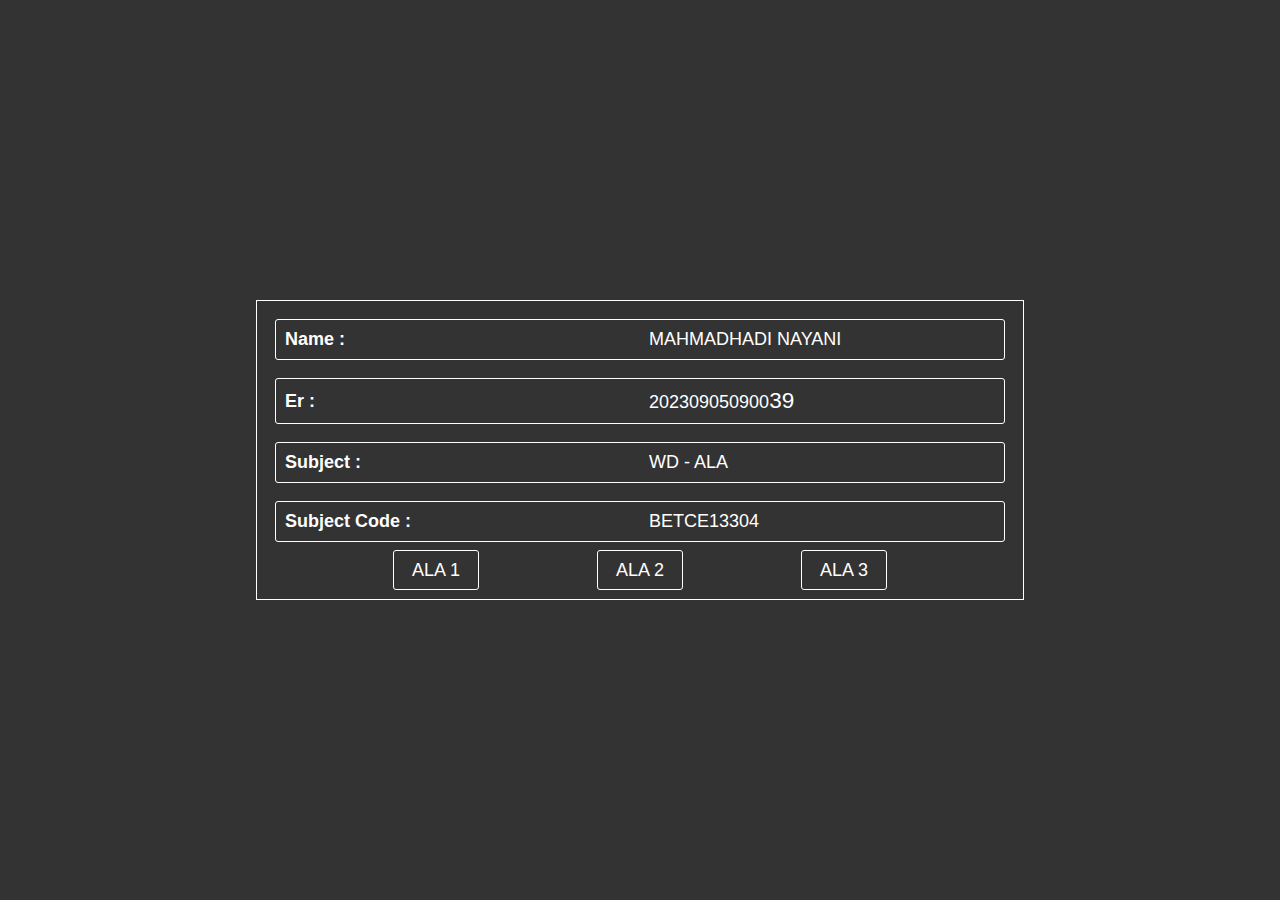
==== index.html @ 548427a2 "add : page 2" ====
<!DOCTYPE html>
<html lang="en">
    <head>
        <meta charset="UTF-8" />
        <meta name="viewport" content="width=device-width, initial-scale=1.0" />
        <title>HADI | WD ALA</title>
        <link rel="stylesheet" href="style.css" />
    </head>
    <body>
        <div class="container">
            <div class="name | row">
                <div class="left">Name :</div>
                <div class="right">MAHMADHADI NAYANI</div>
            </div>

            <div class="er | row">
                <div class="left">Er :</div>
                <div class="right">202309050900<span>39</span></div>
            </div>

            <div class="sub | row">
                <div class="left">Subject :</div>
                <div class="right">WD - ALA</div>
            </div>

            <div class="sub-code | row">
                <div class="left">Subject code :</div>
                <div class="right">BETCE13304</div>
            </div>

            <div class="links">
                <div class="link">
                    <a target="_blank" href="./ALA-1/index.html">ALA 1</a>
                </div>
                <div class="link">
                    <a target="_blank" href="./ALA-2/jsAnimation.html">ALA 2</a>
                </div>
                <div class="link">
                    <a target="_blank" href="./ALA-3/onePageWeb.html">ALA 3</a>
                </div>
            </div>
        </div>
    </body>
</html>
---- style.css ----
* {
    margin: 0;
    padding: 0;
    box-sizing: border-box;
    font-family: sans-serif;

    /* border: 1px solid red; */

    font-size: large;
}
a {
    text-decoration: none;
    color: inherit;
}

html,
body {
    height: 100%;
    width: 100%;
}

body {
    display: flex;
    align-items: center;
    justify-content: center;
    background: #333;
    color: #fff;
}
.container {
    display: flex;
    flex-direction: column;
    gap: 1rem;
    border: 1px solid white;
    width: 60%;
    padding: 1rem;
}
.row {
    display: flex;
    align-items: center;
    justify-content: space-between;
    border-radius: 3px;
    gap: 1rem;
    padding: 0.5rem;
    border: 1px solid white;
    transition: all 0.2s linear;
}
.left {
    font-weight: bold;
    text-transform: capitalize;
    width: 50%;
}
.er .right span {
    font-size: 1.25rem;
}
.right {
    text-align: left;
    text-transform: capitalize;
    width: 50%;
}
.links {
    display: flex;
    align-items: center;
    justify-content: space-evenly;
}

.link a {
    border: 1px solid;
    padding: 0.5rem 1rem;
    transition: all 0.2s linear;
    cursor: pointer;
    border-radius: 3px;
}

.row:hover,
.link a:hover {
    background: #fff;
    color: #333;
    border-radius: 0px;
}
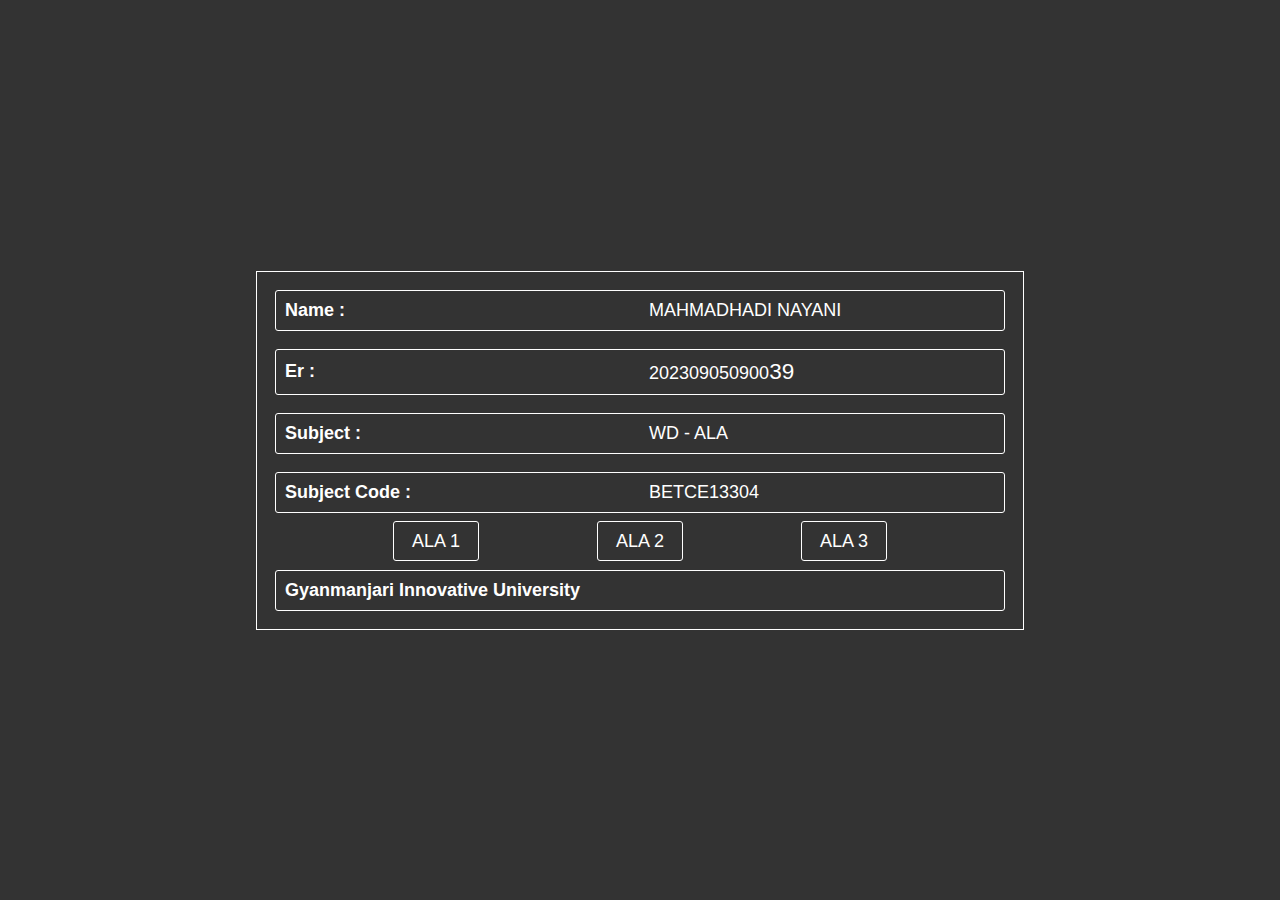
==== commit 9330282d: "add : uni" ====
--- a/index.html
+++ b/index.html
@@ -39,6 +39,10 @@
                     <a target="_blank" href="./ALA-3/onePageWeb.html">ALA 3</a>
                 </div>
             </div>
+
+            <div class="university | row">
+                <div class="left">gyanmanjari innovative university</div>  
+            </div>
         </div>
     </body>
 </html>
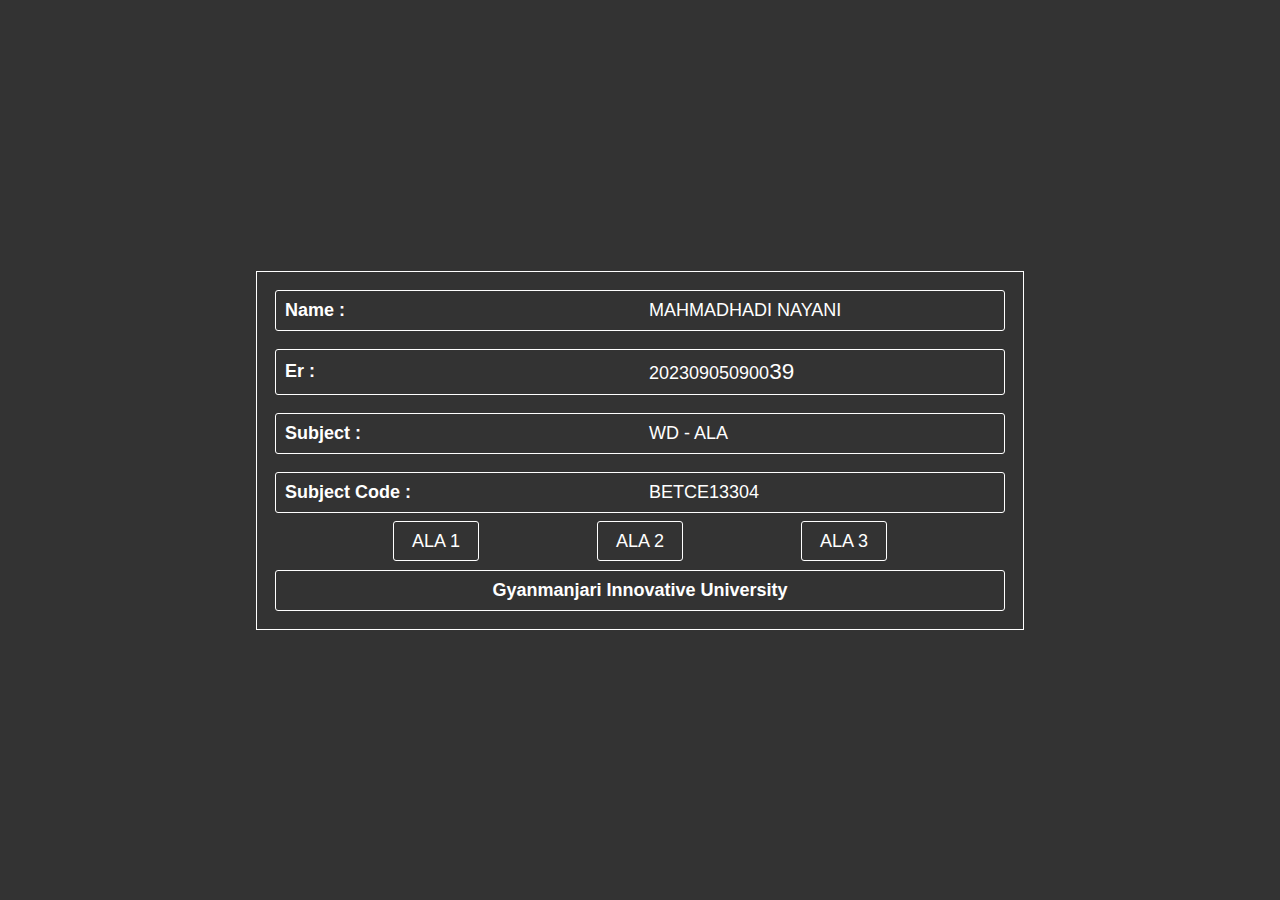
==== commit 9f5a6774: "update : one page" ====
--- a/index.html
+++ b/index.html
@@ -36,7 +36,7 @@
                     <a target="_blank" href="./ALA-2/jsAnimation.html">ALA 2</a>
                 </div>
                 <div class="link">
-                    <a target="_blank" href="./ALA-3/onePageWeb.html">ALA 3</a>
+                    <a target="_blank" href="./ALA-3/index.html">ALA 3</a>
                 </div>
             </div>
 
--- a/style.css
+++ b/style.css
@@ -77,3 +77,7 @@
     color: #333;
     border-radius: 0px;
 }
+.university .left {
+    width: 100%;
+    text-align: center;
+}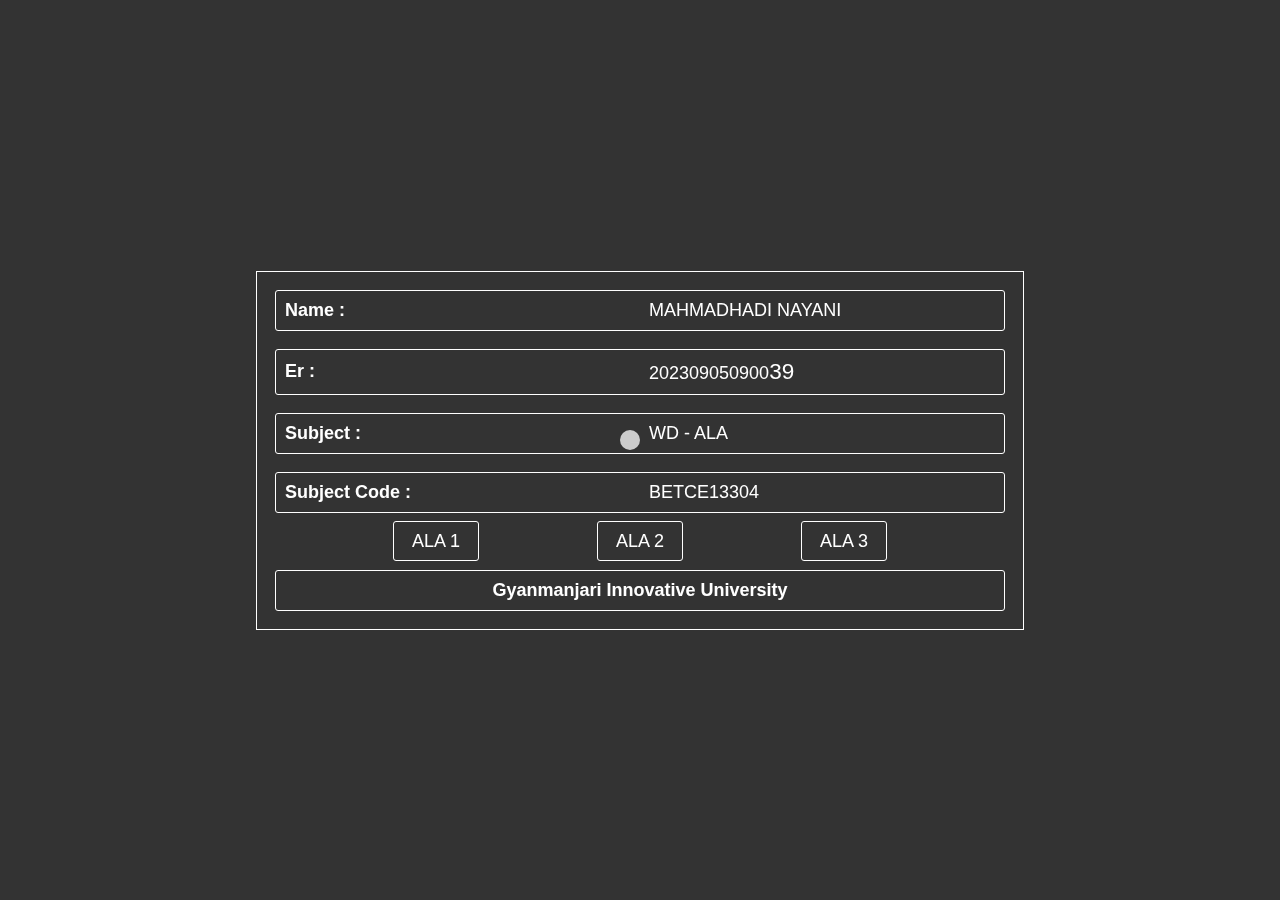
==== commit 8e83ce04: "update" ====
--- a/index.html
+++ b/index.html
@@ -7,6 +7,7 @@
         <link rel="stylesheet" href="style.css" />
     </head>
     <body>
+        <div class="cursor"></div>
         <div class="container">
             <div class="name | row">
                 <div class="left">Name :</div>
@@ -41,8 +42,17 @@
             </div>
 
             <div class="university | row">
-                <div class="left">gyanmanjari innovative university</div>  
+                <div class="left">gyanmanjari innovative university</div>
             </div>
         </div>
+        <script>
+            const cursor = document.querySelector(".cursor");
+            const body = document.querySelector("body");
+
+            body.addEventListener("mousemove", (e) => {
+                cursor.style.top = e.clientY + "px";
+                cursor.style.left = e.clientX + "px";
+            });
+        </script>
     </body>
 </html>
--- a/style.css
+++ b/style.css
@@ -25,6 +25,17 @@
     justify-content: center;
     background: #333;
     color: #fff;
+}
+.cursor {
+    background: #fff;
+    height: 20px;
+    width: 20px;
+    border-radius: 50%;
+    position: absolute;
+    transform: translate(-50%, -50%);
+    transition: all 0.3s linear;
+    pointer-events: none;
+    mix-blend-mode: difference;
 }
 .container {
     display: flex;
@@ -80,4 +91,4 @@
 .university .left {
     width: 100%;
     text-align: center;
-}+}
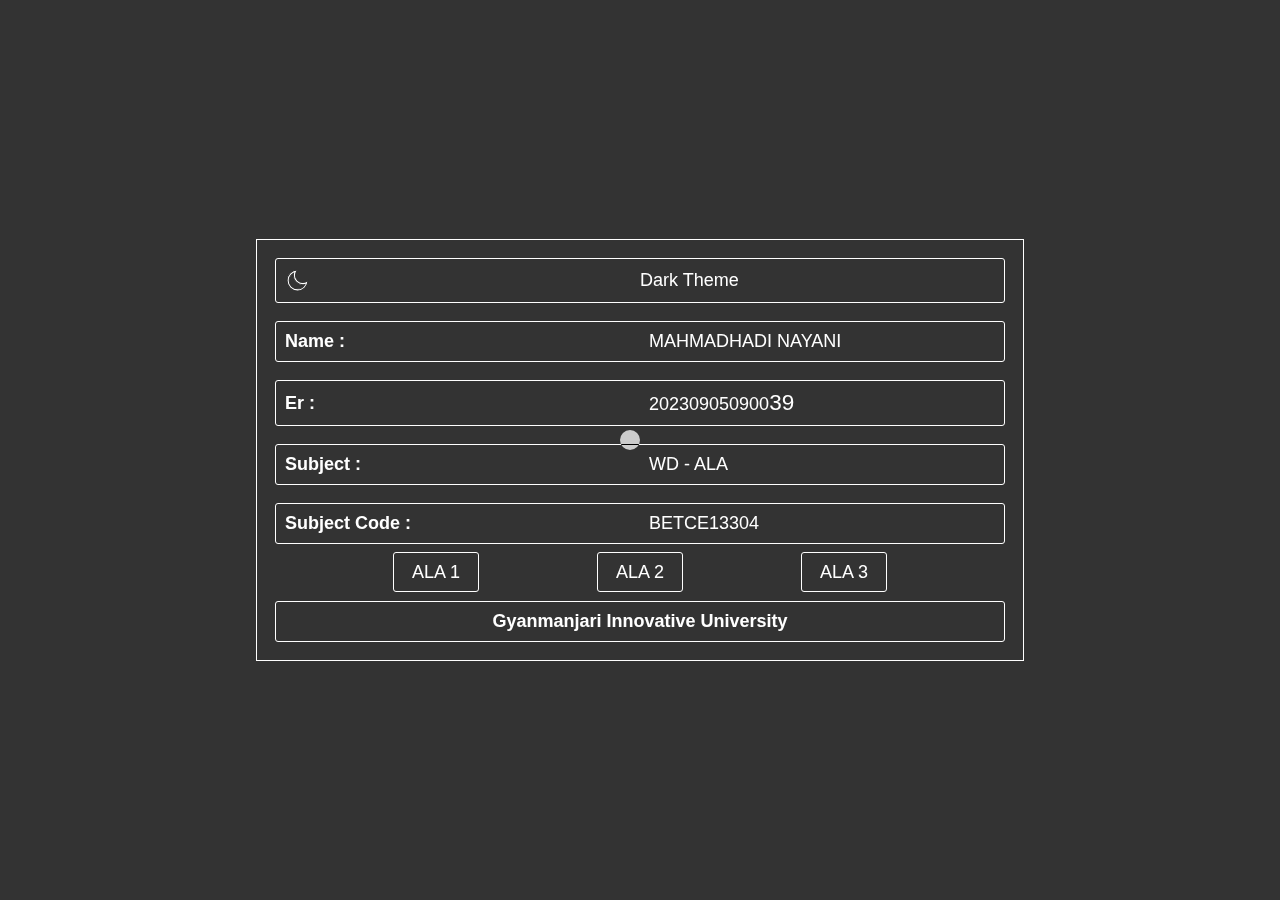
==== commit d5915b9e: "add : light dark toggle" ====
--- a/index.html
+++ b/index.html
@@ -9,6 +9,19 @@
     <body>
         <div class="cursor"></div>
         <div class="container">
+            <div class="theme-toggle | row">
+                <div class="left">
+                    <img
+                        class="theme-img"
+                        src="./Images/moon.svg"
+                        alt="Dark Theme"
+                    />
+                </div>
+                <div class="right">
+                    <span class="theme-text">Dark</span> Theme
+                </div>
+            </div>
+
             <div class="name | row">
                 <div class="left">Name :</div>
                 <div class="right">MAHMADHADI NAYANI</div>
@@ -48,11 +61,36 @@
         <script>
             const cursor = document.querySelector(".cursor");
             const body = document.querySelector("body");
+            const root = document.querySelector(":root");
+            const themeImg = document.querySelector(".theme-img");
+            const themeText = document.querySelector(".theme-text");
+            const themeToggler = document.querySelector(".theme-toggle");
 
+            // getting styles and values
+            const css = getComputedStyle(root);
+            let bg = css.getPropertyValue("--dark");
+            let clr = css.getPropertyValue("--light");
+
+            let isDark = true;
             body.addEventListener("mousemove", (e) => {
                 cursor.style.top = e.clientY + "px";
                 cursor.style.left = e.clientX + "px";
             });
+
+            themeToggler.addEventListener("click", () => {
+                root.style.setProperty("--dark", `${isDark ? "#fff" : "#333"}`);
+                root.style.setProperty(
+                    "--light",
+                    `${isDark ? "#333" : "#fff"}`
+                );
+                themeImg.src = isDark
+                    ? "./Images/sun.svg"
+                    : "./Images/moon.svg";
+                themeText.innerHTML = isDark
+                    ? "Light"
+                    : "Dark";
+                isDark = !isDark;
+            });
         </script>
     </body>
 </html>
--- a/style.css
+++ b/style.css
@@ -1,10 +1,12 @@
+:root {
+    --dark: #333;
+    --light: #fff;
+}
 * {
     margin: 0;
     padding: 0;
     box-sizing: border-box;
     font-family: sans-serif;
-
-    /* border: 1px solid red; */
 
     font-size: large;
 }
@@ -23,11 +25,11 @@
     display: flex;
     align-items: center;
     justify-content: center;
-    background: #333;
-    color: #fff;
+    background: var(--dark);
+    color: var(--light);
 }
 .cursor {
-    background: #fff;
+    background: var(--light);
     height: 20px;
     width: 20px;
     border-radius: 50%;
@@ -41,9 +43,12 @@
     display: flex;
     flex-direction: column;
     gap: 1rem;
-    border: 1px solid white;
+    border: 1px solid var(--light);
     width: 60%;
     padding: 1rem;
+}
+.theme-toggle {
+    cursor: pointer;
 }
 .row {
     display: flex;
@@ -52,7 +57,7 @@
     border-radius: 3px;
     gap: 1rem;
     padding: 0.5rem;
-    border: 1px solid white;
+    border: 1px solid var(--light);
     transition: all 0.2s linear;
 }
 .left {
@@ -84,11 +89,17 @@
 
 .row:hover,
 .link a:hover {
-    background: #fff;
-    color: #333;
+    background: var(--light);
+    color: var(--dark);
     border-radius: 0px;
 }
 .university .left {
     width: 100%;
     text-align: center;
 }
+
+/* * Dark Light Theme */
+.theme-toggle .left {
+    height: 25px;
+    width: 25px;
+}
